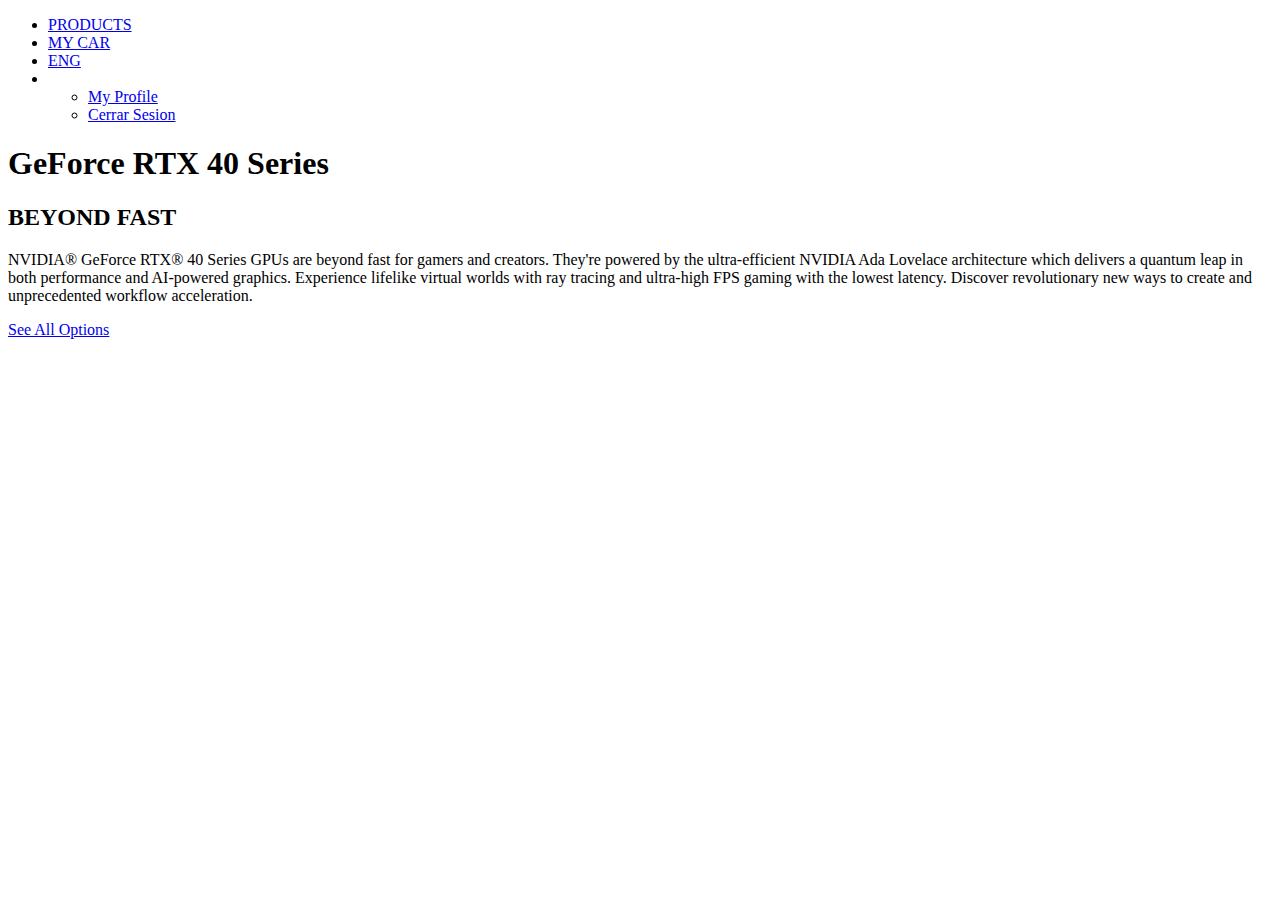
==== index.html @ 894ecb1b "Add files via upload" ====
<!DOCTYPE html>
<html lang="en">

<head>
    <meta charset="UTF-8">
    <meta http-equiv="X-UA-Compatible" content="IE=edge">
    <meta name="viewport" content="width=device-width, initial-scale=1.0">
    <title>DropShipping</title>
    <link rel="stylesheet" href="/DROPSHIPPING-WEB-2.0/Styles/menu-layout.css">
    <link rel="shortcut icon" href="/DROPSHIPPING-WEB-2.0/images/Logo.png" type="image/x-icon"> 
    <link rel="stylesheet" href="/DROPSHIPPING-WEB-2.0/Styles/main-prensetation-index.css">
</head>

<body>
    <header class="header-menu">
        <nav>
            <ul>
                <!--
                <li class="input">
                    <input type="text" class=".input__search-menu" placeholder="  Search... " >
                </li>    
                -->          
                <li>
                    <div>
                        <a href="/DROPSHIPPING-WEB-2.0/main-products-body.html">PRODUCTS</a>
                    </div>
                </li>
                <li>
                    <div>
                        <a href="#">MY CAR</a>
                    </div>
                </li>
                <li class="lang">
                    <div>
                        <a href="#">ENG</a>
                    </div>
                </li>

                <li class="account-dropdown">
                    <div class="icon">
                        <a href="/DROPSHIPPING-WEB-2.0/php/login.php" class="icon-login">
                            <img src="/DROPSHIPPING-WEB-2.0/images/no_account.png" alt="">
                        </a>
                    </div>
                    <ul>
                        <li>
                            <a href="/DROPSHIPPING-WEB-2.0/php/profile.php">My Profile</a>
                        </li>
                        <li class="close-session">
                            <a href="/DROPSHIPPING-WEB-2.0/php/close_session.php">Cerrar Sesion</a>
                        </li>
                    </ul>
                </li>
            </ul>
        </nav>
        
        <div>
            <a href="/DROPSHIPPING-WEB-2.0/index.html">
                <nav class="img-header">
                    <div class="img">
                        
                    </div>
                </nav>
            </a>
        </div>
    </header>
    


    <main>

        <div class="titles">
            <h1>GeForce RTX 40 Series</h1>
            <h2>BEYOND FAST</h2>
            <p>NVIDIA® GeForce RTX® 40 Series GPUs are beyond
                fast for gamers and creators. They're powered
                by the ultra-efficient NVIDIA Ada Lovelace
                architecture which delivers a quantum leap
                in both performance and AI-powered graphics.
                Experience lifelike virtual worlds with ray
                tracing and ultra-high FPS gaming with the
                lowest latency. Discover revolutionary new
                ways to create and unprecedented workflow
                acceleration.
            </p>
            <a href="main-products-body.html">See All Options</a>
        </div>
    </main>


</body>
</html>
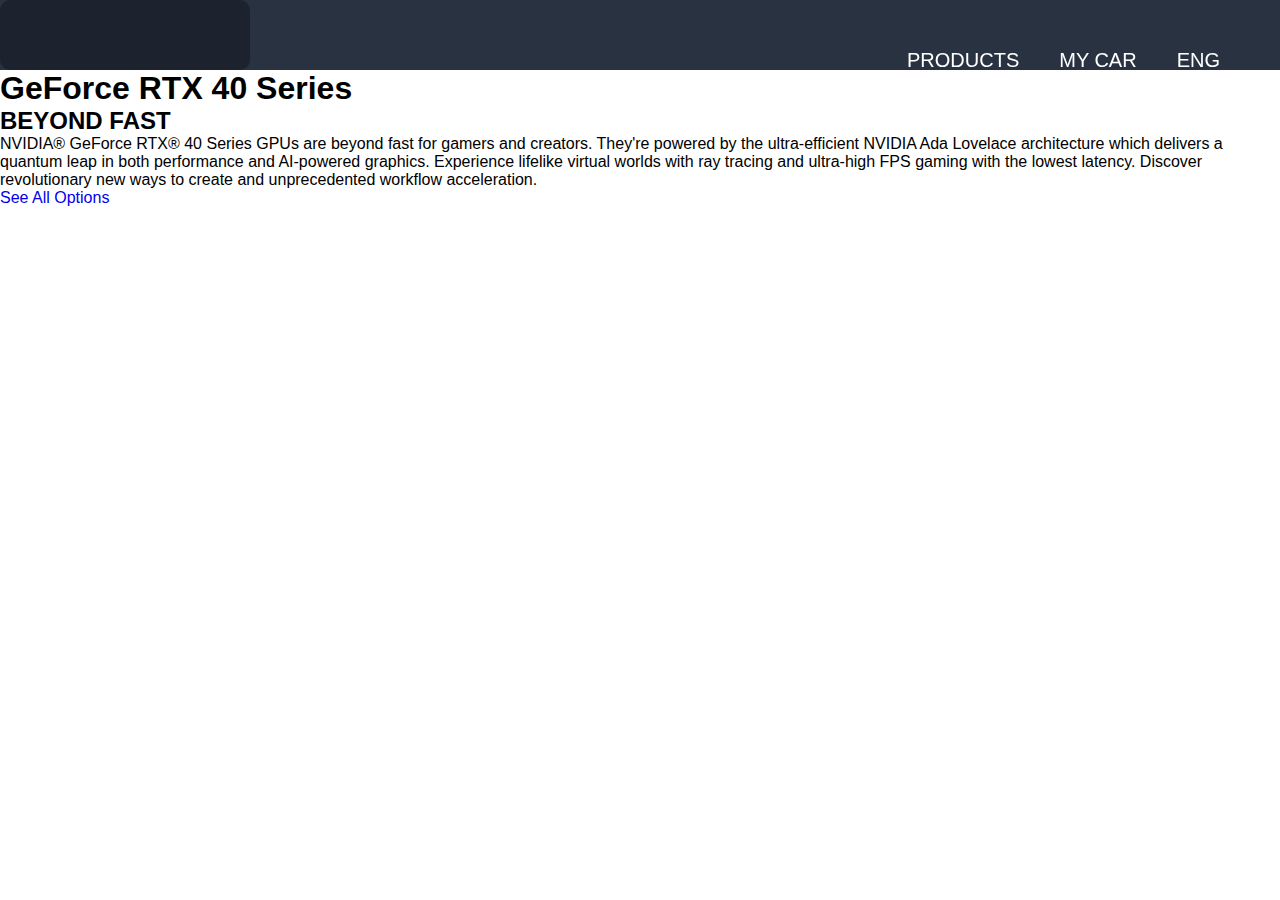
==== commit 2f36e6f6: "Update index.html" ====
--- a/index.html
+++ b/index.html
@@ -6,7 +6,7 @@
     <meta http-equiv="X-UA-Compatible" content="IE=edge">
     <meta name="viewport" content="width=device-width, initial-scale=1.0">
     <title>DropShipping</title>
-    <link rel="stylesheet" href="/DROPSHIPPING-WEB-2.0/Styles/menu-layout.css">
+    <link rel="stylesheet" href="./Styles/menu-layout.css">
     <link rel="shortcut icon" href="/DROPSHIPPING-WEB-2.0/images/Logo.png" type="image/x-icon"> 
     <link rel="stylesheet" href="/DROPSHIPPING-WEB-2.0/Styles/main-prensetation-index.css">
 </head>
@@ -22,7 +22,7 @@
                 -->          
                 <li>
                     <div>
-                        <a href="/DROPSHIPPING-WEB-2.0/main-products-body.html">PRODUCTS</a>
+                        <a href="/DropGraphics2/main-products-body.html">PRODUCTS</a>
                     </div>
                 </li>
                 <li>
@@ -89,4 +89,4 @@
 
 
 </body>
-</html> +</html> 
--- a/Styles/menu-layout.css
+++ b/Styles/menu-layout.css
@@ -0,0 +1,163 @@
+*{
+    padding: 0px;
+    margin: 0px;
+    text-decoration: none;
+    list-style:none;
+    font-family:'Trebuchet MS', 'Lucida Sans Unicode', 'Lucida Grande', 'Lucida Sans', Arial, sans-serif;
+
+}
+
+body{
+    padding-top: 70px;
+}
+
+.header-menu{
+    background-color: #293241;
+    width:100vw;
+    height:70px;
+    margin-top: -70px;
+    position: fixed;
+    z-index: 100;
+}
+
+.header-menu nav ul{
+    display:flex;
+    float:right;
+}
+
+.header-menu nav ul li div a.icon-login img{
+    width: 48px;
+}
+
+.header-menu nav ul li{
+    height:70px;
+    border-radius: 10px;
+    padding: 0px 50px;
+    font-size: 20px;
+    display: flex;
+    justify-items: center;
+    align-items: center;
+}
+
+.header-menu nav ul li div a{
+    color: rgb(255, 255, 255);
+    font-weight: 100;
+}
+
+.header-menu nav ul li:hover{
+    background: rgba(0, 0, 0, 0.288);
+    transition:background-color 400ms;
+}
+
+.header-menu nav ul li.input input{
+    font-family: Arial, Helvetica, sans-serif;
+    outline: none;
+    width: 24vw;
+    height: 25px;
+    border-radius: 5px;
+}
+
+
+.header-menu div a nav.img-header{
+    width: 250px;
+    height: 70px;
+    border-radius: 10px;
+}
+
+
+.header-menu div a nav div{
+    height: 70px;
+    width:250px;
+    background-image: url(/DROPSHIPPING-WEB-2.0/images/DROPSHIPPING.PNG);
+    background-size:cover;
+    background-position-y: -15px;
+    background-repeat: no-repeat;
+}
+
+.header-menu div a nav.img-header:hover{
+    background: rgba(0, 0, 0, 0.288);
+    transition:background-color 400ms;
+    -webkit-transition:background-color 400ms;
+    -moz-transition:background-color 400ms;
+    -ms-transition:background-color 400ms;
+    -o-transition:background-color 400ms;
+}
+
+
+
+
+
+
+
+
+
+
+
+
+
+
+
+.header-menu nav ul li ul{
+    background-color: rgb(255, 255, 255);
+    position:absolute;
+    visibility: hidden;
+    display: inline-block;
+    right: 0;
+    padding: 20px;
+    top: 70px;
+    height: 150px;
+    width: 150px;
+    border-radius: 15px;
+    box-shadow:0px 0px 30px 1px rgba(0, 0, 0, 0.493);
+    z-index: 50;
+}
+
+.header-menu nav ul li:hover ul{
+    visibility: visible;
+}
+
+.header-menu nav ul li ul li{
+    width:100%;
+    padding: 0;
+    text-align: center;
+    display: inline-flex;
+    justify-content: center;
+
+}
+
+.header-menu nav ul li ul li.close-session{
+    margin-top: 10px;
+}
+
+.header-menu nav ul li ul li.close-session a{
+    color: rgb(212, 21, 21);
+}
+
+
+.header-menu nav ul li ul li a{
+    color: black;
+    font-size: 18px;
+    text-align: center;
+
+}
+
+.header-menu nav ul li ul li:hover{
+    border-radius: 15px;
+    background: rgba(0, 0, 0, 0.137);
+    transition:background-color 400ms;
+    -webkit-transition:background-color 400ms;
+    -moz-transition:background-color 400ms;
+    -ms-transition:background-color 400ms;
+    -o-transition:background-color 400ms;
+}
+
+
+@media (max-width:1307px) {
+    .header-menu nav ul li
+    {
+        padding: 25px 20px;
+    }
+    html{
+        width: 100%;
+    }
+}
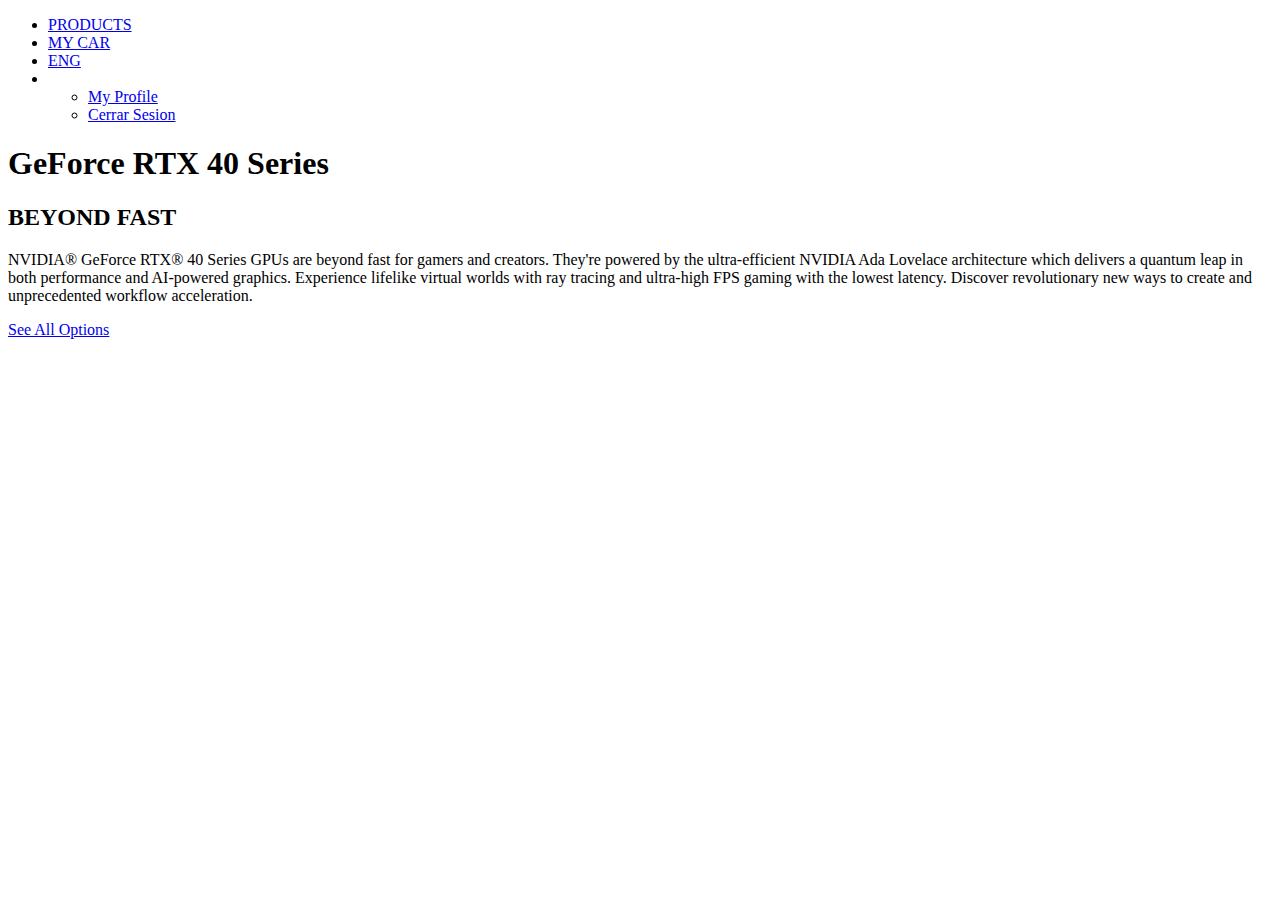
==== commit 486418a7: "Add files via upload" ====
--- a/index.html
+++ b/index.html
@@ -6,7 +6,7 @@
     <meta http-equiv="X-UA-Compatible" content="IE=edge">
     <meta name="viewport" content="width=device-width, initial-scale=1.0">
     <title>DropShipping</title>
-    <link rel="stylesheet" href="./Styles/menu-layout.css">
+    <link rel="stylesheet" href="/DROPSHIPPING-WEB-2.0/Styles/menu-layout.css">
     <link rel="shortcut icon" href="/DROPSHIPPING-WEB-2.0/images/Logo.png" type="image/x-icon"> 
     <link rel="stylesheet" href="/DROPSHIPPING-WEB-2.0/Styles/main-prensetation-index.css">
 </head>
@@ -89,4 +89,4 @@
 
 
 </body>
-</html> 
+</html> 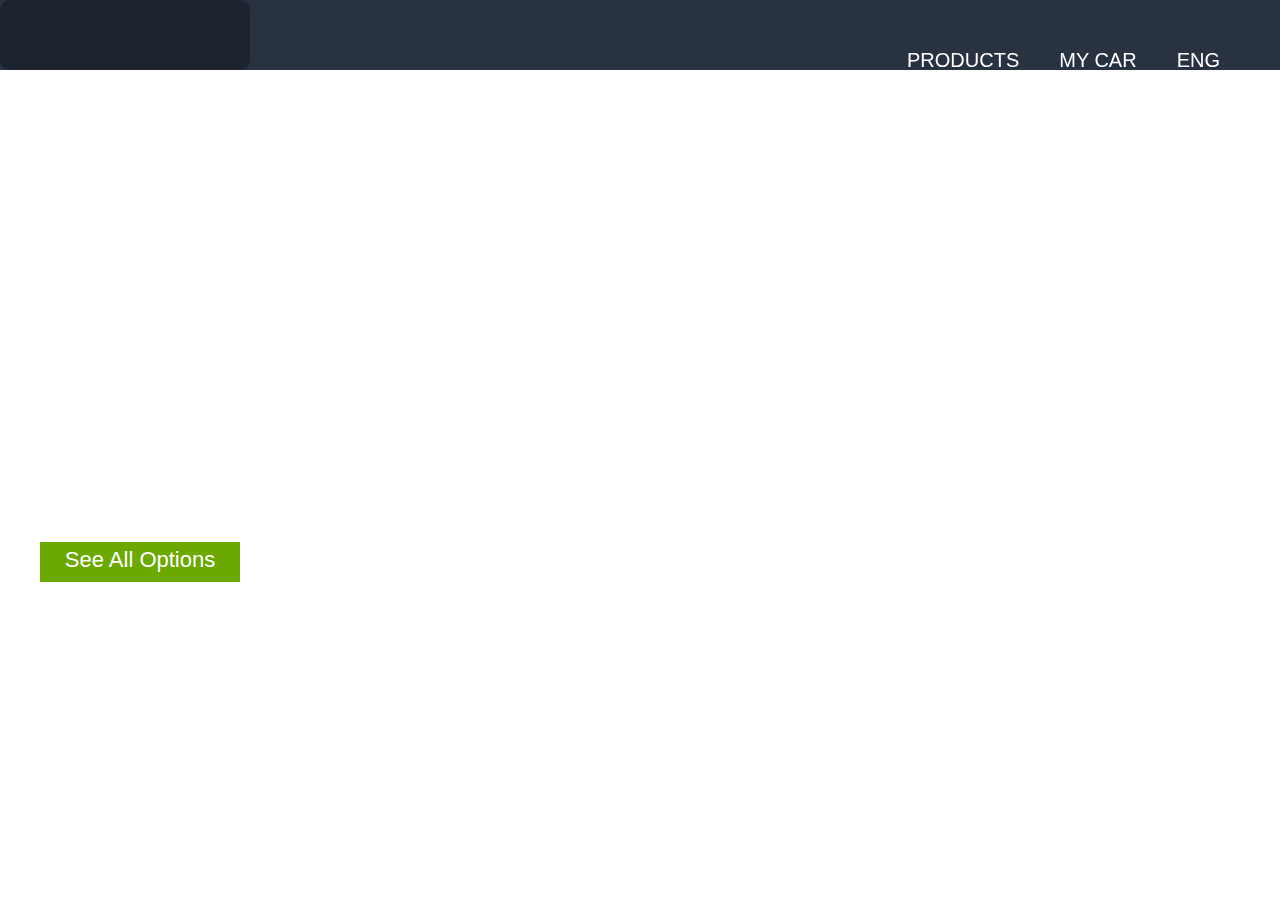
==== commit 8f6b3151: "Update index.html" ====
--- a/index.html
+++ b/index.html
@@ -6,9 +6,9 @@
     <meta http-equiv="X-UA-Compatible" content="IE=edge">
     <meta name="viewport" content="width=device-width, initial-scale=1.0">
     <title>DropShipping</title>
-    <link rel="stylesheet" href="/DROPSHIPPING-WEB-2.0/Styles/menu-layout.css">
-    <link rel="shortcut icon" href="/DROPSHIPPING-WEB-2.0/images/Logo.png" type="image/x-icon"> 
-    <link rel="stylesheet" href="/DROPSHIPPING-WEB-2.0/Styles/main-prensetation-index.css">
+    <link rel="stylesheet" href="menu-layout.css">
+    <link rel="shortcut icon" href="Logo.png" type="image/x-icon"> 
+    <link rel="stylesheet" href="main-prensetation-index.css">
 </head>
 
 <body>
@@ -89,4 +89,4 @@
 
 
 </body>
-</html> +</html> 
--- a/menu-layout.css
+++ b/menu-layout.css
@@ -0,0 +1,163 @@
+*{
+    padding: 0px;
+    margin: 0px;
+    text-decoration: none;
+    list-style:none;
+    font-family:'Trebuchet MS', 'Lucida Sans Unicode', 'Lucida Grande', 'Lucida Sans', Arial, sans-serif;
+
+}
+
+body{
+    padding-top: 70px;
+}
+
+.header-menu{
+    background-color: #293241;
+    width:100vw;
+    height:70px;
+    margin-top: -70px;
+    position: fixed;
+    z-index: 100;
+}
+
+.header-menu nav ul{
+    display:flex;
+    float:right;
+}
+
+.header-menu nav ul li div a.icon-login img{
+    width: 48px;
+}
+
+.header-menu nav ul li{
+    height:70px;
+    border-radius: 10px;
+    padding: 0px 50px;
+    font-size: 20px;
+    display: flex;
+    justify-items: center;
+    align-items: center;
+}
+
+.header-menu nav ul li div a{
+    color: rgb(255, 255, 255);
+    font-weight: 100;
+}
+
+.header-menu nav ul li:hover{
+    background: rgba(0, 0, 0, 0.288);
+    transition:background-color 400ms;
+}
+
+.header-menu nav ul li.input input{
+    font-family: Arial, Helvetica, sans-serif;
+    outline: none;
+    width: 24vw;
+    height: 25px;
+    border-radius: 5px;
+}
+
+
+.header-menu div a nav.img-header{
+    width: 250px;
+    height: 70px;
+    border-radius: 10px;
+}
+
+
+.header-menu div a nav div{
+    height: 70px;
+    width:250px;
+    background-image: url(/DROPSHIPPING-WEB-2.0/images/DROPSHIPPING.PNG);
+    background-size:cover;
+    background-position-y: -15px;
+    background-repeat: no-repeat;
+}
+
+.header-menu div a nav.img-header:hover{
+    background: rgba(0, 0, 0, 0.288);
+    transition:background-color 400ms;
+    -webkit-transition:background-color 400ms;
+    -moz-transition:background-color 400ms;
+    -ms-transition:background-color 400ms;
+    -o-transition:background-color 400ms;
+}
+
+
+
+
+
+
+
+
+
+
+
+
+
+
+
+.header-menu nav ul li ul{
+    background-color: rgb(255, 255, 255);
+    position:absolute;
+    visibility: hidden;
+    display: inline-block;
+    right: 0;
+    padding: 20px;
+    top: 70px;
+    height: 150px;
+    width: 150px;
+    border-radius: 15px;
+    box-shadow:0px 0px 30px 1px rgba(0, 0, 0, 0.493);
+    z-index: 50;
+}
+
+.header-menu nav ul li:hover ul{
+    visibility: visible;
+}
+
+.header-menu nav ul li ul li{
+    width:100%;
+    padding: 0;
+    text-align: center;
+    display: inline-flex;
+    justify-content: center;
+
+}
+
+.header-menu nav ul li ul li.close-session{
+    margin-top: 10px;
+}
+
+.header-menu nav ul li ul li.close-session a{
+    color: rgb(212, 21, 21);
+}
+
+
+.header-menu nav ul li ul li a{
+    color: black;
+    font-size: 18px;
+    text-align: center;
+
+}
+
+.header-menu nav ul li ul li:hover{
+    border-radius: 15px;
+    background: rgba(0, 0, 0, 0.137);
+    transition:background-color 400ms;
+    -webkit-transition:background-color 400ms;
+    -moz-transition:background-color 400ms;
+    -ms-transition:background-color 400ms;
+    -o-transition:background-color 400ms;
+}
+
+
+@media (max-width:1307px) {
+    .header-menu nav ul li
+    {
+        padding: 25px 20px;
+    }
+    html{
+        width: 100%;
+    }
+}
--- a/main-prensetation-index.css
+++ b/main-prensetation-index.css
@@ -0,0 +1,49 @@
+*{
+    margin: 0;
+    padding: 0;
+    text-decoration: none;
+    font-family:'Trebuchet MS', 'Lucida Sans Unicode', 'Lucida Grande', 'Lucida Sans', Arial, sans-serif;
+    color: white;
+}
+
+
+main div{
+    padding:40px;
+}
+
+html{
+    height: 100%;
+    width: 100%;
+    background-image:url(/DROPSHIPPING-WEB-2.0/images/RTX-Series-40-bg.jpg);
+    background-repeat: no-repeat;
+    background-size: cover;
+    position: absolute;
+}
+
+main div p{
+    width: 30%;
+    line-height: 1.4;
+}
+
+main div h1{
+    font-size: 70px;
+    padding-top: 50px;
+}
+
+main div h2{
+    font-size: 40px;
+    line-height: 2;
+}
+
+main div a{
+    background: hsl(82, 100%, 33%);
+    display: inline-block;
+    width:200px;
+    font-size: 22px;
+    margin-top: 20px;
+    height: 40px;
+    text-align: center;
+    position: relative;
+    padding: 5px;
+    box-sizing: border-box;
+}